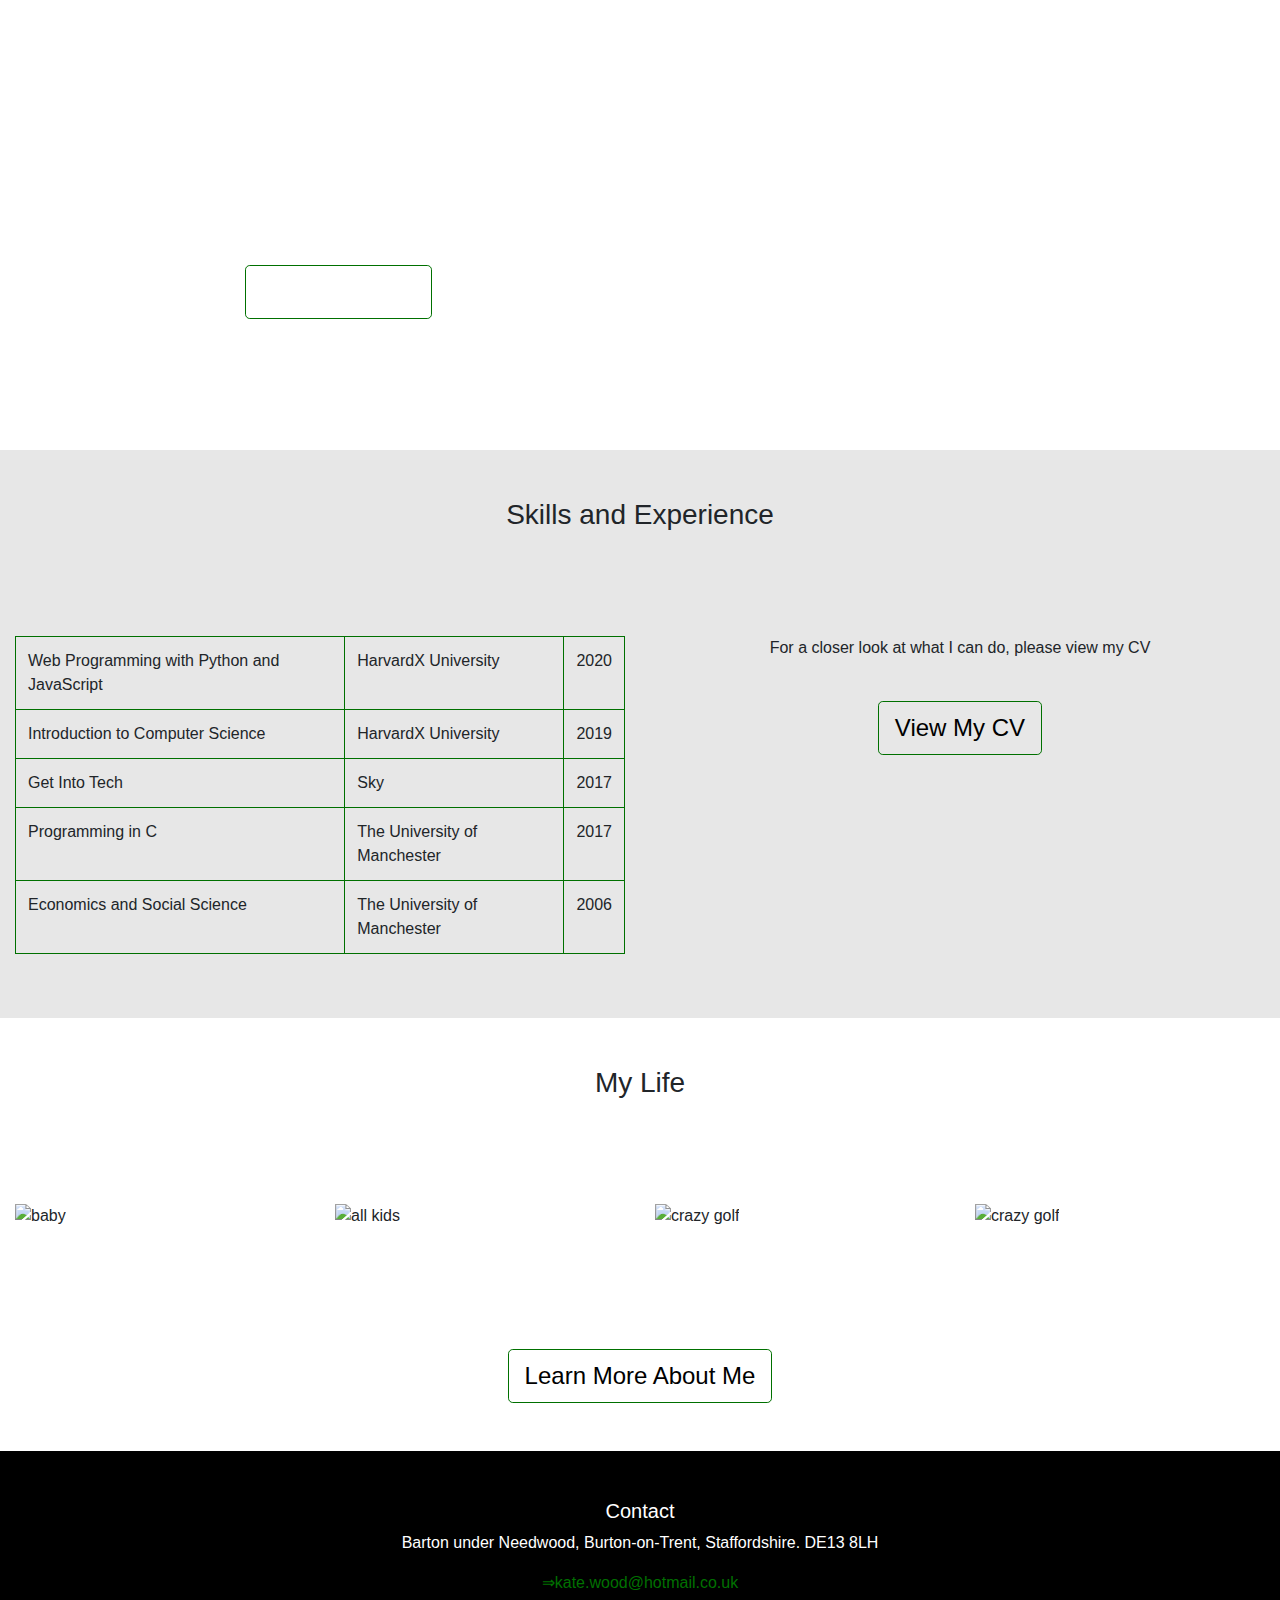
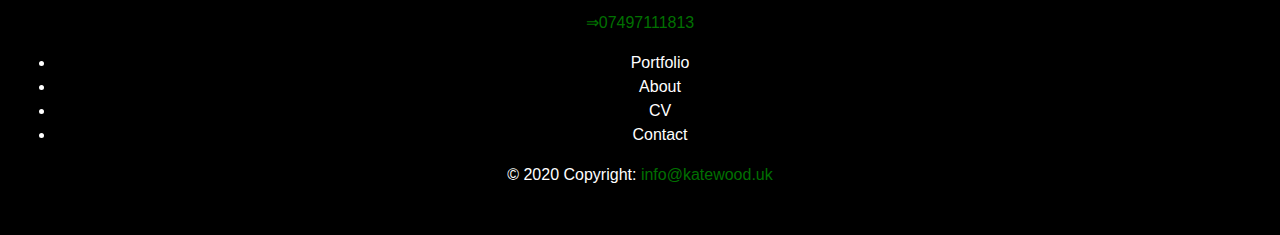
==== index.html @ 456b5fe7 "update on css" ====
<!DOCTYPE html>

<html lang="en">
    
    <head>
         <!-- Required meta tags -->
         <meta charset="utf-8">
         <!-- Responsive meta tag for different screen sizes-->
         <meta name="viewport" content="width=device-width, initial-scale=1, shrink-to-fit=no">

        <!-- bootstrap-->
        <link rel="stylesheet" href="https://maxcdn.bootstrapcdn.com/bootstrap/4.0.0/css/bootstrap.min.css" integrity="sha384-Gn5384xqQ1aoWXA+058RXPxPg6fy4IWvTNh0E263XmFcJlSAwiGgFAW/dAiS6JXm" crossorigin="anonymous">
        
        <link href="static/style.css" rel="stylesheet">
        
        <title>My Webpage</title>
       
    </head>
    <body>
        <!-- navbar-->
        <!--navbar becomes vertical on screens-->
        <!--Grid Container-->
        <div class="container homepageHeader">
            <nav class="navbar navbar-expand-sm navbar-default bg-transparent">
            <!--navbar brand-->
                <a class="navbar-brand ml-2" href="index.html">KW</a>
                 <!-- Toggler/collapsibe Button -->
                <button class="navbar-toggler" type="button" data-toggle="collapse" data-target="#navbar"><span class="navbar-toggler-icon"></span></button>
        
                <!--navbar links on the center of the page-->
                <div class="collapse navbar-collapse" id="navbar">
                    <ul class="navbar-nav mx-auto">
                        <li class="nav-item">
                            <a class="nav-link" href="portfolio.html">Portfolio</a>
                        </li>
                        <li class="nav-item">
                            <a class="nav-link" href="about.html">About</a>
                        </li>
                        <li class="nav-item">
                            <a class="nav-link" href="cv.html">CV</a>
                        </li>
                    </ul>
                <!--navbar link to the right of navbar-->
                    <ul class="navbar-nav mr-5">
                        <li class="nav-item">
                            <a class="nav-link" href="contact.html">Contact</a>
                        </li>
                    </ul>
                </div>
            </nav>
       
        <!-- main content-->
            <!--grid row-->
            <div class="row justify-content-start">
                <!--grid column-->
                <div class="col-md-6 col-sm-12 text-center pr-5">
                    <h1>Katie Wood</h1>
                    <h2>Computer Science Student</h2>
                    <a href="portfolio.html" class="btn btn-primary btn-lg" role="button">View My Work</a>
                </div>
            </div>
        </div>
        

        <div class="container-fluid greyContainer">
            <div class="row py-5">
                <div class="col-md-12">
                    <h3 class="text-center">Skills and Experience</h3>
                </div>
            </div>
            <div class="row py-5">
                <div class ="col-md-6 col-sm-12">
                    <table class="table table-bordered">
                        <tbody>
                            <tr>
                                <td>Web Programming with Python and JavaScript</td>
                                <td>HarvardX University</td>
                                <td>2020</td>
                            </tr>
                            <tr>
                                <td>Introduction to Computer Science</td>
                                <td>HarvardX University</td>
                                <td>2019</td>
                            </tr>
                            <tr>
                                <td>Get Into Tech</td>
                                <td>Sky</td>
                                <td>2017</td>
                            </tr>
                            <tr>
                                <td>Programming in C</td>
                                <td>The University of Manchester</td>
                                <td>2017</td>
                            </tr>
                            <tr>
                                <td>Economics and Social Science</td>
                                <td>The University of Manchester</td>
                                <td>2006</td>
                            </tr>
                        </tbody>
                    </table>
                </div>
                <div class ="col-md-6 col-sm-12 text-center">
                    <p>For a closer look at what I can do, please view my CV</p>
                    <a href="cv.html" class="btn btn-lg btn-blackText" role="button">View My CV</a>
                </div>
            </div>
        </div>


        <div class="container-fluid">
            <div class="row py-5">
                <div class="col-md-12 text-center">
                    <h3>My Life</h3>
                </div>
            </div>
            <div class="row py-5 align-items-center">
                <div class="col-md-3 col-sm-12 photo">
                    <img src="static/baby.jpg" alt="baby">
                </div>
                <div class="col-md-3 col-sm-12 photo">
                    <img src="static/allkids.jpg" alt="all kids">
                </div>
                <div class="col-md-3 col-sm-12 photo">
                    <img src="static/crazy-golf.jpg" alt="crazy golf">
                </div>
                <div class="col-md-3 col-sm-12 photo">
                    <img src="static/kids.jpg" alt="crazy golf">
                </div>
            </div>
            <div class="row py-5">
                <div class="col-md-12 text-center">
                    <a href="about.html" class="btn btn-lg btn-blackText" role="button">Learn More About Me</a>
                </div>
            </div>
        </div>
        
        <!-- Footer -->
        
        <footer class="page-footer font-small">
            <div class="container-fluid text-center">
                <div class="row py-5">
                    <div class="col-md-12 footer whiteText">
                        <!-- Content -->
                        <h5>Contact</h5>
                        <p>Barton under Needwood, Burton-on-Trent, Staffordshire. DE13 8LH</p>
                        <p><a href="mailto: kate.wood@hotmail.co.uk">kate.wood@hotmail.co.uk</a></P>
                        <p><a href="tel:123-456-7890">07497111813</a></p>
                   
                        <!-- Links -->
                        <ul>
                            <li>
                                <a href="#!">Portfolio</a>
                            </li>
                            <li>
                                <a href="#!">About</a>
                            </li>
                            <li>
                                <a href="#!">CV</a>
                            </li>
                            <li>
                                <a href="#!">Contact</a>
                            </li>
                        </ul>
                        <!-- Copyright -->
                        <div class="footer-copyright text-center">© 2020 Copyright:
                            <a href="info@katewood.uk">info@katewood.uk</a>
                        </div>
                    </div>
                </div>
            </div>
        </footer>
 
        <script src="https://code.jquery.com/jquery-3.2.1.slim.min.js" integrity="sha384-KJ3o2DKtIkvYIK3UENzmM7KCkRr/rE9/Qpg6aAZGJwFDMVNA/GpGFF93hXpG5KkN" crossorigin="anonymous"></script>
        <script src="https://cdnjs.cloudflare.com/ajax/libs/popper.js/1.12.9/umd/popper.min.js" integrity="sha384-ApNbgh9B+Y1QKtv3Rn7W3mgPxhU9K/ScQsAP7hUibX39j7fakFPskvXusvfa0b4Q" crossorigin="anonymous"></script>
        <script src="https://maxcdn.bootstrapcdn.com/bootstrap/4.0.0/js/bootstrap.min.js" integrity="sha384-JZR6Spejh4U02d8jOt6vLEHfe/JQGiRRSQQxSfFWpi1MquVdAyjUar5+76PVCmYl" crossorigin="anonymous"></script>
    </body>
</html>
---- static/style.css ----
/* when the screen is less than 600px wide display the first only link and the menu bar */
  @media screen and (max-width: 600px) {
    .topnav a:not(:first-child) {display: none;}
    .topnav a.icon {
      float: right;
      display: block;
      color: black;
    }
    /*changes content of h2 header in about page depending on the screen size*/
    #bioAboutHeader::before{
      content: "Passion for technology"
    }
  }

  @media screen and (min-width: 601px){
    #bioAboutHeader::before{
      content: "Full time mother of three children. Passion for Technology. Pursing a career in Software Development"
    }
  }

  /* when the screen is less than 600px wide the top nav displays vertically instead of horizontally */
  @media screen and (max-width: 600px) {
    .topnav.responsive {position: relative;}
    .topnav.responsive a.icon {
      position: absolute;
      right: 0;
      top: 0;
    }

    .topnav.responsive a {
      float: none;
      display: block;
      width: 5%;
      text-align: left;
    }
  }

  .navbar-brand{
    font-size: 25px;
    color: white;
  }

  .navbar-brand:hover{
    font-size: 25px;
    color: rgb(0, 112, 0);
  }
 
  a{
    color: white
  }

  a:hover{
    color: rgb(0, 112, 0);
  }

  h1{
    color: white;
    font-family: var(--font-main);
    font-size: 300%;
    padding-top: 25px;
  }
 
  h2{
    color: white;
    font-family: var(--font-main);
    font-size: 200%;
    padding-top: 15px;
    padding-bottom: 25px;
  }

  #whiteTextTitle{
    color:white;
  }

  .whiteText{
    color: white;
  }

  .btn-primary, .btn-blackText{
    color: white;
    background-color: transparent;
    border-color:  rgb(0, 112, 0);
    font-size: 24px;
    margin-top: 25px;
  }

  .btn-primary:hover, .btn-blackText:hover, .btn-sm:hover {
    background-color: transparent;
    color:  rgb(0, 112, 0);
    border-color:  rgb(0, 112, 0);
  }

  .btn-blackText, .btn-sm{
    color: black;
  }

  .btn-sm{
    font-size: 15px;
  }

  .footer-copyright a, p a{
    color:  rgb(0, 112, 0);
  }

  p a::before{
    content: "\21d2";
  }

  .page-footer{
    background-color: black;
  }

  .aboutContainer {
    background-image: url("snowboard.jpg");
    height: 500px;
    background-size: cover;
  }
 
  .techList{
    line-height:240%;
  }

  .greyContainer{
    background-color: rgb(231, 231, 231);
  }

  .homepageHeader{
    background-image: url("personal_picture1.jpg");
    height: 450px;
    background-size: contain; 
  }

  .portfolioHeader{
    background-image: url("portfolio2.jpg");
    background-size: cover;
    background-position: center;
    height: 570px; 
  }

  .aboutHeader {
    background-image: url("baby1.jpg");
    background-size: contain;
    height: 520px;
    background-position: center;
  }

  .cvHeader{
    background-image: url("katecomp.jpg");
    background-size: contain;
  }

  .contactHeader{
    background-image: url("laptop2.jpg");
    background-size: cover;
    background-repeat: no-repeat;
    height: 520px;
    background-position: center;
  }

  .table-bordered tbody tr td{
    text-align:left;
    border-color: rgb(0, 112, 0);
  }

  .baby img{
    width:80%; height:80%; 
  }

  .photo img{
    width: 50%; height: 50%;
  }

  .laptop img{
    width:50%; height: 5%;
  }
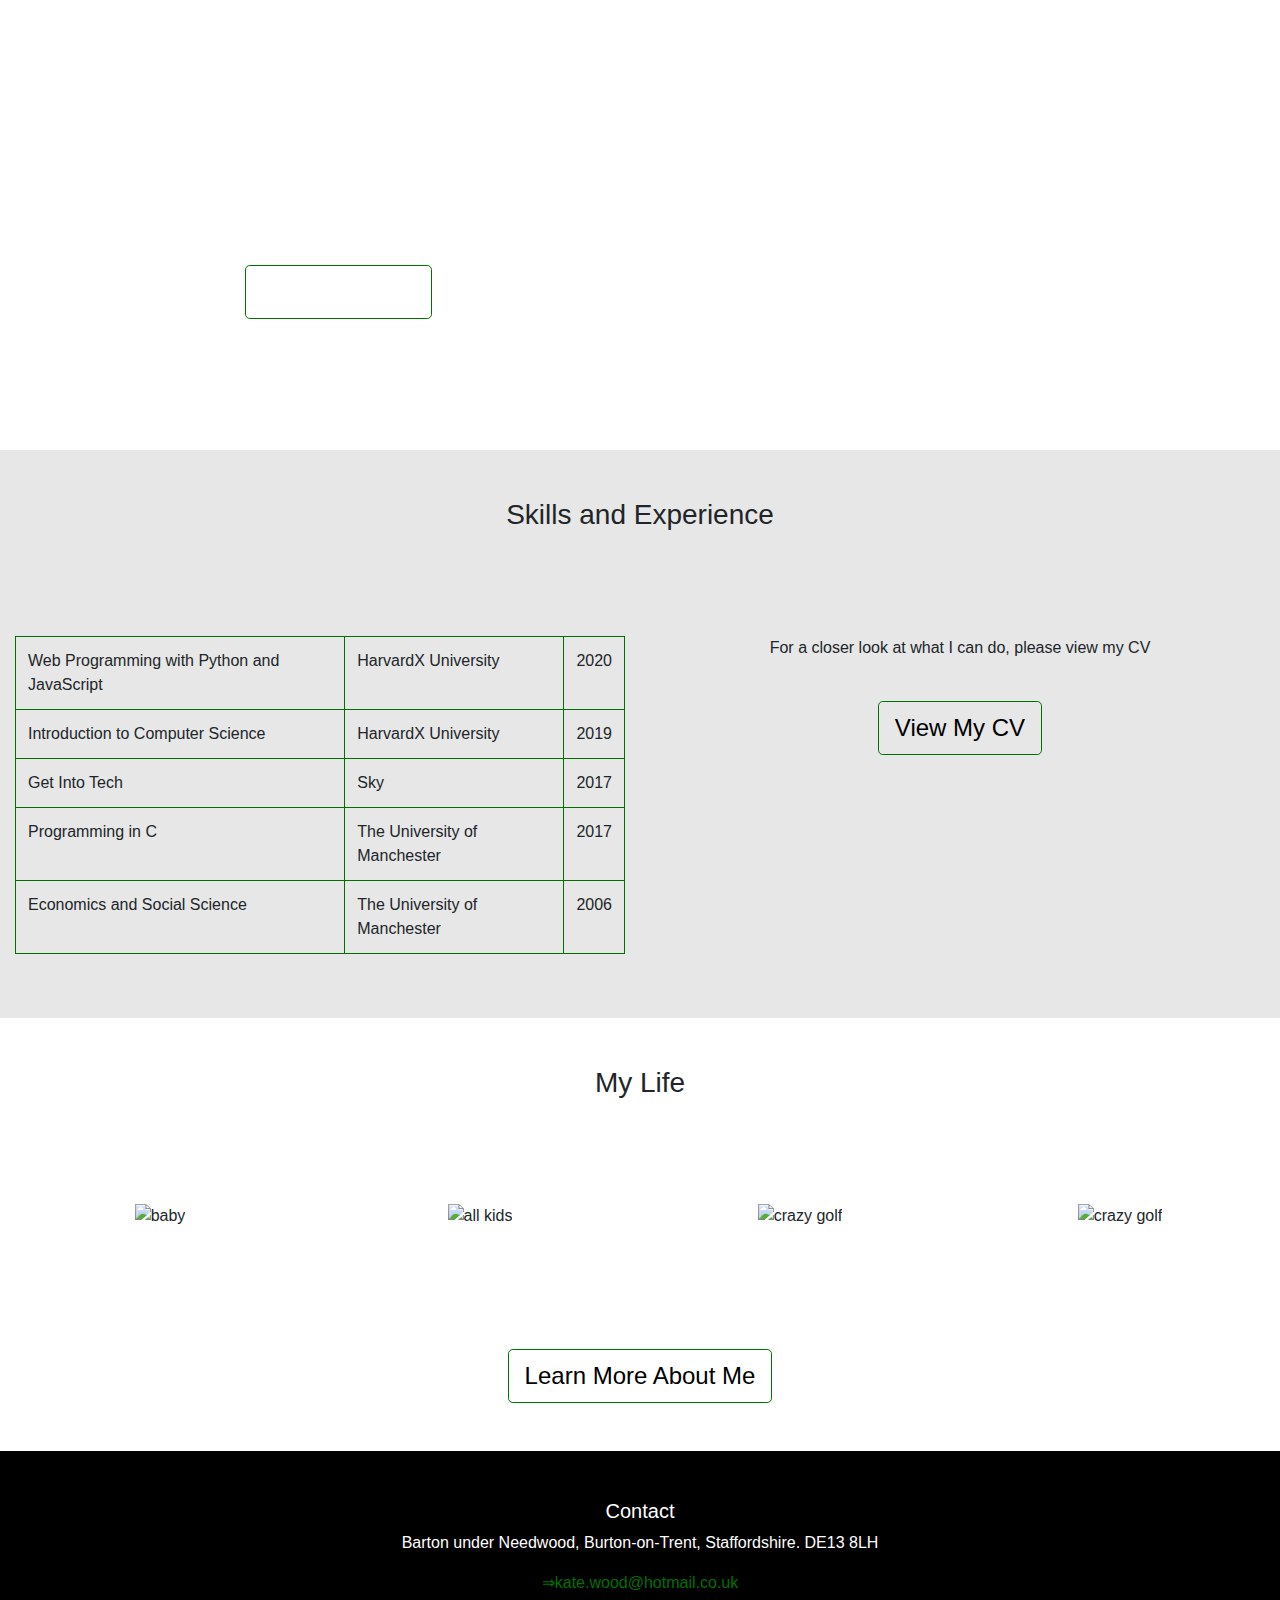
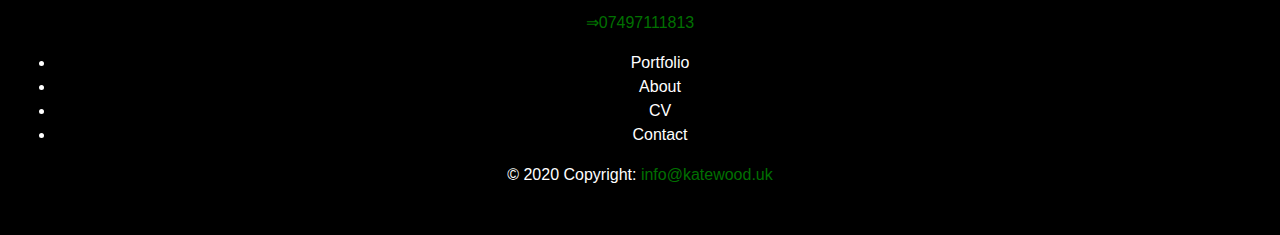
==== commit be1de0a7: "changes to css file" ====
--- a/index.html
+++ b/index.html
@@ -17,51 +17,53 @@
        
     </head>
     <body>
-        <!-- navbar-->
-        <!--navbar becomes vertical on screens-->
         <!--Grid Container-->
         <div class="container homepageHeader">
-            <nav class="navbar navbar-expand-sm navbar-default bg-transparent">
-            <!--navbar brand-->
-                <a class="navbar-brand ml-2" href="index.html">KW</a>
-                 <!-- Toggler/collapsibe Button -->
-                <button class="navbar-toggler" type="button" data-toggle="collapse" data-target="#navbar"><span class="navbar-toggler-icon"></span></button>
+            <header>
+                <!-- navbar-->
+                <!--navbar becomes vertical on screens-->
+                <nav class="navbar navbar-expand-sm navbar-default bg-transparent">
+                    <!--navbar brand-->
+                    <a class="navbar-brand ml-2" href="index.html">KW</a>
+                     <!-- Toggler/collapsibe Button -->
+                    <button class="navbar-toggler" type="button" data-toggle="collapse" data-target="#navbar"><span class="navbar-toggler-icon"></span></button>
         
-                <!--navbar links on the center of the page-->
-                <div class="collapse navbar-collapse" id="navbar">
-                    <ul class="navbar-nav mx-auto">
-                        <li class="nav-item">
-                            <a class="nav-link" href="portfolio.html">Portfolio</a>
-                        </li>
-                        <li class="nav-item">
-                            <a class="nav-link" href="about.html">About</a>
-                        </li>
-                        <li class="nav-item">
-                            <a class="nav-link" href="cv.html">CV</a>
-                        </li>
-                    </ul>
-                <!--navbar link to the right of navbar-->
-                    <ul class="navbar-nav mr-5">
-                        <li class="nav-item">
-                            <a class="nav-link" href="contact.html">Contact</a>
-                        </li>
-                    </ul>
+                    <!--navbar links on the center of the page-->
+                    <div class="collapse navbar-collapse" id="navbar">
+                        <ul class="navbar-nav mx-auto">
+                            <li class="nav-item">
+                                <a class="nav-link" href="portfolio.html">Portfolio</a>
+                            </li>
+                            <li class="nav-item">
+                                <a class="nav-link" href="about.html">About</a>
+                            </li>
+                            <li class="nav-item">
+                                <a class="nav-link" href="cv.html">CV</a>
+                            </li>
+                        </ul>
+                        <!--navbar link to the right of navbar-->
+                        <ul class="navbar-nav mr-5">
+                            <li class="nav-item">
+                                <a class="nav-link" href="contact.html">Contact</a>
+                            </li>
+                        </ul>
+                    </div>
+                </nav>
+            
+                <!--grid row-->
+                <div class="row justify-content-start">
+                    <!--grid column-->
+                    <div class="col-md-6 col-sm-12 text-center pr-5">
+                        <h1>Katie Wood</h1>
+                        <h2>Computer Science Student</h2>
+                        <a href="portfolio.html" class="btn btn-primary btn-lg" role="button">View My Work</a>
+                    </div>
                 </div>
-            </nav>
-       
-        <!-- main content-->
-            <!--grid row-->
-            <div class="row justify-content-start">
-                <!--grid column-->
-                <div class="col-md-6 col-sm-12 text-center pr-5">
-                    <h1>Katie Wood</h1>
-                    <h2>Computer Science Student</h2>
-                    <a href="portfolio.html" class="btn btn-primary btn-lg" role="button">View My Work</a>
-                </div>
-            </div>
+            </header>
+            
         </div>
         
-
+        <!--main content-->
         <div class="container-fluid greyContainer">
             <div class="row py-5">
                 <div class="col-md-12">
@@ -114,7 +116,7 @@
                     <h3>My Life</h3>
                 </div>
             </div>
-            <div class="row py-5 align-items-center">
+            <div class="row py-5 align-items-center text-center">
                 <div class="col-md-3 col-sm-12 photo">
                     <img src="static/baby.jpg" alt="baby">
                 </div>
--- a/static/style.css
+++ b/static/style.css
@@ -1,175 +1,181 @@
-  /* when the screen is less than 600px wide display the first only link and the menu bar */
-  @media screen and (max-width: 600px) {
-    .topnav a:not(:first-child) {display: none;}
-    .topnav a.icon {
-      float: right;
-      display: block;
-      color: black;
-    }
-    /*changes content of h2 header in about page depending on the screen size*/
-    #bioAboutHeader::before{
-      content: "Passion for technology"
-    }
+/* when the screen is less than 600px wide display the first only link and the menu bar */
+@media screen and (max-width: 600px) {
+  .topnav a:not(:first-child) {
+    display: none;
   }
-
-  @media screen and (min-width: 601px){
-    #bioAboutHeader::before{
-      content: "Full time mother of three children. Passion for Technology. Pursing a career in Software Development"
-    }
-  }
-
-  /* when the screen is less than 600px wide the top nav displays vertically instead of horizontally */
-  @media screen and (max-width: 600px) {
-    .topnav.responsive {position: relative;}
-    .topnav.responsive a.icon {
-      position: absolute;
-      right: 0;
-      top: 0;
-    }
-
-    .topnav.responsive a {
-      float: none;
-      display: block;
-      width: 5%;
-      text-align: left;
-    }
-  }
-
-  .navbar-brand{
-    font-size: 25px;
-    color: white;
-  }
-
-  .navbar-brand:hover{
-    font-size: 25px;
-    color: rgb(0, 112, 0);
-  }
- 
-  a{
-    color: white
-  }
-
-  a:hover{
-    color: rgb(0, 112, 0);
-  }
-
-  h1{
-    color: white;
-    font-family: var(--font-main);
-    font-size: 300%;
-    padding-top: 25px;
-  }
- 
-  h2{
-    color: white;
-    font-family: var(--font-main);
-    font-size: 200%;
-    padding-top: 15px;
-    padding-bottom: 25px;
-  }
-
-  #whiteTextTitle{
-    color:white;
-  }
-
-  .whiteText{
-    color: white;
-  }
-
-  .btn-primary, .btn-blackText{
-    color: white;
-    background-color: transparent;
-    border-color:  rgb(0, 112, 0);
-    font-size: 24px;
-    margin-top: 25px;
-  }
-
-  .btn-primary:hover, .btn-blackText:hover, .btn-sm:hover {
-    background-color: transparent;
-    color:  rgb(0, 112, 0);
-    border-color:  rgb(0, 112, 0);
-  }
-
-  .btn-blackText, .btn-sm{
+  .topnav a.icon {
+    float: right;
+    display: block;
     color: black;
   }
+  /*changes content of h2 header in about page depending on the screen size*/
+  #bioAboutHeader::before {
+    content: "Passion for technology";
+  }
+}
 
-  .btn-sm{
-    font-size: 15px;
+@media screen and (min-width: 601px) {
+  #bioAboutHeader::before {
+    content: "Full time mother of three children. Passion for Technology. Pursing a career in Software Development";
   }
+}
 
-  .footer-copyright a, p a{
-    color:  rgb(0, 112, 0);
+/* when the screen is less than 600px wide the top nav displays vertically instead of horizontally */
+@media screen and (max-width: 600px) {
+  .topnav.responsive {
+    position: relative;
   }
+  .topnav.responsive a.icon {
+    position: absolute;
+    right: 0;
+    top: 0;
+  }
+  .topnav.responsive a {
+    float: none;
+    display: block;
+    width: 5%;
+    text-align: left;
+  }
+}
 
-  p a::before{
-    content: "\21d2";
-  }
+.navbar-brand {
+  font-size: 25px;
+  color: white;
+}
 
-  .page-footer{
-    background-color: black;
-  }
+.navbar-brand:hover {
+  font-size: 25px;
+  color: #007000;
+}
 
-  .aboutContainer {
-    background-image: url("snowboard.jpg");
-    height: 500px;
-    background-size: cover;
-  }
- 
-  .techList{
-    line-height:240%;
-  }
+a {
+  color: white;
+}
 
-  .greyContainer{
-    background-color: rgb(231, 231, 231);
-  }
+a:hover {
+  color: #007000;
+}
 
-  .homepageHeader{
-    background-image: url("personal_picture1.jpg");
-    height: 450px;
-    background-size: contain; 
-  }
+h1 {
+  color: white;
+  font-family: var(--font-main);
+  font-size: 300%;
+  padding-top: 25px;
+}
 
-  .portfolioHeader{
-    background-image: url("portfolio2.jpg");
-    background-size: cover;
-    background-position: center;
-    height: 570px; 
-  }
+h2 {
+  color: white;
+  font-family: var(--font-main);
+  font-size: 200%;
+  padding-top: 15px;
+  padding-bottom: 25px;
+}
 
-  .aboutHeader {
-    background-image: url("baby1.jpg");
-    background-size: contain;
-    height: 520px;
-    background-position: center;
-  }
+#whiteTextTitle {
+  color: white;
+}
 
-  .cvHeader{
-    background-image: url("katecomp.jpg");
-    background-size: contain;
-  }
+.whiteText {
+  color: white;
+}
 
-  .contactHeader{
-    background-image: url("laptop2.jpg");
-    background-size: cover;
-    background-repeat: no-repeat;
-    height: 520px;
-    background-position: center;
-  }
+.btn-primary, .btn-blackText {
+  color: white;
+  background-color: transparent;
+  border-color: #007000;
+  font-size: 24px;
+  margin-top: 25px;
+}
 
-  .table-bordered tbody tr td{
-    text-align:left;
-    border-color: rgb(0, 112, 0);
-  }
+.btn-primary:hover, .btn-blackText:hover, .btn-sm:hover {
+  background-color: transparent;
+  color: #007000;
+  border-color: #007000;
+}
 
-  .baby img{
-    width:80%; height:80%; 
-  }
+.btn-blackText, .btn-sm {
+  color: black;
+}
 
-  .photo img{
-    width: 50%; height: 50%;
-  }
+.btn-sm {
+  font-size: 15px;
+}
 
-  .laptop img{
-    width:50%; height: 5%;
-  }+.footer-copyright a, p a {
+  color: #007000;
+}
+
+p a::before {
+  content: "\21d2";
+}
+
+.page-footer {
+  background-color: black;
+}
+
+.aboutContainer {
+  background-image: url("snowboard.jpg");
+  height: 500px;
+  background-size: cover;
+}
+
+.techList {
+  line-height: 240%;
+}
+
+.greyContainer {
+  background-color: #e7e7e7;
+}
+
+.homepageHeader {
+  background-image: url("personal_picture1.jpg");
+  height: 450px;
+  background-size: contain;
+}
+
+.portfolioHeader {
+  background-image: url("portfolio2.jpg");
+  background-size: cover;
+  background-position: center;
+  height: 570px;
+}
+
+.aboutHeader {
+  background-image: url("baby1.jpg");
+  background-size: contain;
+  height: 520px;
+  background-position: center;
+}
+
+.cvHeader {
+  background-image: url("katecomp.jpg");
+  background-size: contain;
+}
+
+.contactHeader {
+  background-image: url("laptop2.jpg");
+  background-size: cover;
+  background-repeat: no-repeat;
+  height: 520px;
+  background-position: center;
+}
+
+.table-bordered tbody tr td {
+  text-align: left;
+  border-color: #007000;
+}
+
+.baby img {
+  width: 80%;
+  height: 80%;
+}
+
+.photo img {
+  width: 50%;
+  height: 50%;
+}
+
+.laptop img {
+  width: 50%;
+  height: 5%;
+}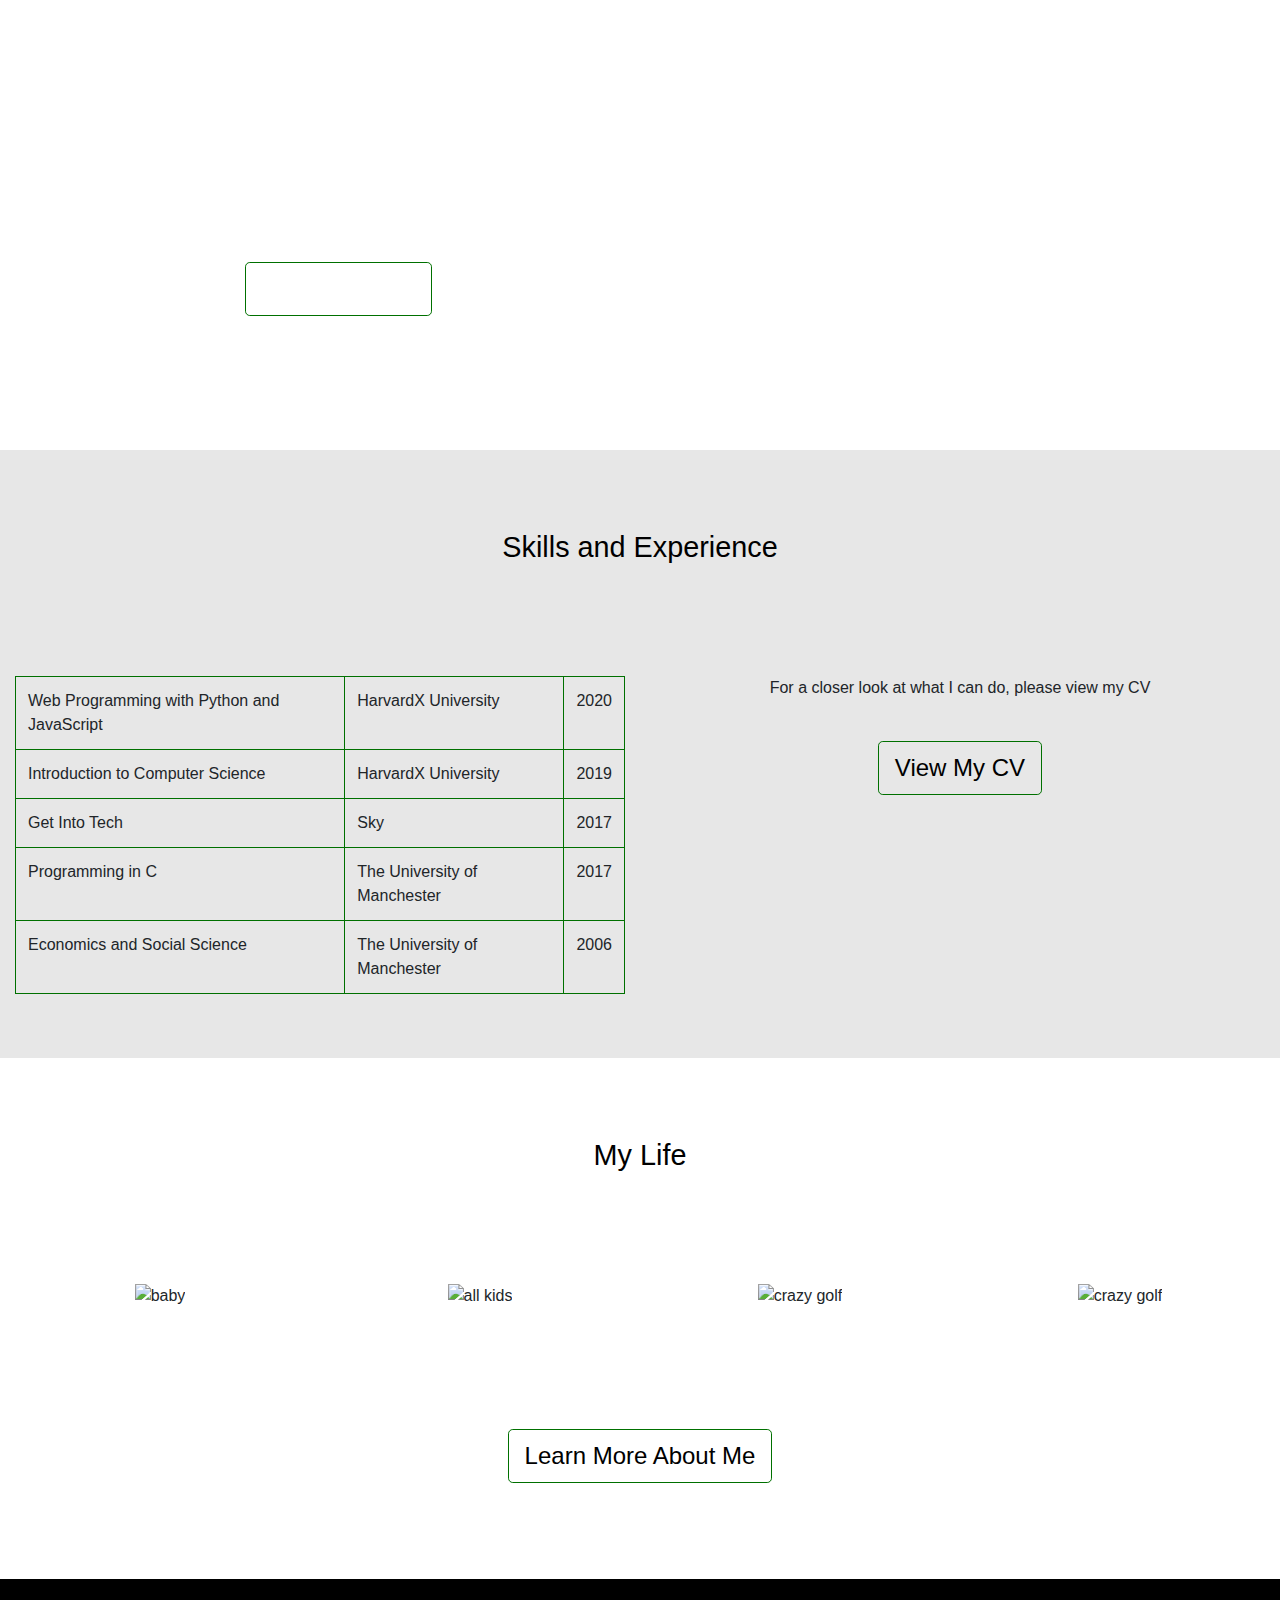
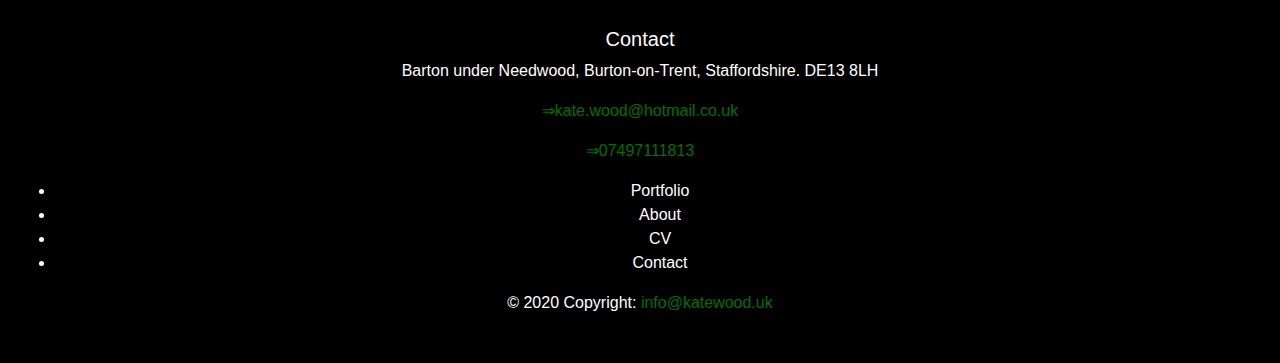
==== commit 24a7dfad: "clean up on all files pre submit" ====
--- a/index.html
+++ b/index.html
@@ -56,18 +56,17 @@
                     <div class="col-md-6 col-sm-12 text-center pr-5">
                         <h1>Katie Wood</h1>
                         <h2>Computer Science Student</h2>
-                        <a href="portfolio.html" class="btn btn-primary btn-lg" role="button">View My Work</a>
+                        <a href="portfolio.html" class="btn btn-whiteText btn-lg" role="button">View My Work</a>
                     </div>
                 </div>
-            </header>
-            
+            </header>  
         </div>
         
         <!--main content-->
         <div class="container-fluid greyContainer">
-            <div class="row py-5">
+            <div class="row">
                 <div class="col-md-12">
-                    <h3 class="text-center">Skills and Experience</h3>
+                    <h3>Skills and Experience</h3>
                 </div>
             </div>
             <div class="row py-5">
@@ -104,15 +103,15 @@
                 </div>
                 <div class ="col-md-6 col-sm-12 text-center">
                     <p>For a closer look at what I can do, please view my CV</p>
-                    <a href="cv.html" class="btn btn-lg btn-blackText" role="button">View My CV</a>
+                    <a href="cv.html" class="btn btn-blackText btn-lg" role="button">View My CV</a>
                 </div>
             </div>
         </div>
 
 
         <div class="container-fluid">
-            <div class="row py-5">
-                <div class="col-md-12 text-center">
+            <div class="row">
+                <div class="col-md-12">
                     <h3>My Life</h3>
                 </div>
             </div>
@@ -132,7 +131,7 @@
             </div>
             <div class="row py-5">
                 <div class="col-md-12 text-center">
-                    <a href="about.html" class="btn btn-lg btn-blackText" role="button">Learn More About Me</a>
+                    <a href="about.html" class="btn btn-lg btn-blackText mb-5" role="button">Learn More About Me</a>
                 </div>
             </div>
         </div>
@@ -152,20 +151,20 @@
                         <!-- Links -->
                         <ul>
                             <li>
-                                <a href="#!">Portfolio</a>
+                                <a href="portfolio.html">Portfolio</a>
                             </li>
                             <li>
-                                <a href="#!">About</a>
+                                <a href="about.html">About</a>
                             </li>
                             <li>
-                                <a href="#!">CV</a>
+                                <a href="cv.html">CV</a>
                             </li>
                             <li>
-                                <a href="#!">Contact</a>
+                                <a href="contact.html">Contact</a>
                             </li>
                         </ul>
                         <!-- Copyright -->
-                        <div class="footer-copyright text-center">© 2020 Copyright:
+                        <div class="footer-copyright">© 2020 Copyright:
                             <a href="info@katewood.uk">info@katewood.uk</a>
                         </div>
                     </div>
--- a/static/style.css
+++ b/static/style.css
@@ -38,18 +38,20 @@
   }
 }
 
-.navbar-brand {
+nav .navbar-brand {
   font-size: 25px;
-  color: white;
-}
-
-.navbar-brand:hover {
-  font-size: 25px;
+}
+
+nav a {
+  color: white;
+}
+
+nav a:hover {
   color: #007000;
 }
 
 a {
-  color: white;
+  color: #007000;
 }
 
 a:hover {
@@ -61,56 +63,81 @@
   font-family: var(--font-main);
   font-size: 300%;
   padding-top: 25px;
+  text-align: center;
 }
 
 h2 {
   color: white;
   font-family: var(--font-main);
-  font-size: 200%;
+  font-size: 180%;
   padding-top: 15px;
   padding-bottom: 25px;
+  text-align: center;
+}
+
+h3 {
+  color: black;
+  font-family: var(--font-main);
+  font-size: 180%;
+  padding-top: 80px;
+  padding-bottom: 55px;
+  text-align: center;
 }
 
 #whiteTextTitle {
   color: white;
 }
 
+p {
+  font-family: var(--font-main);
+  text-align: center;
+}
+
+p ::before {
+  content: "\21d2";
+}
+
 .whiteText {
   color: white;
 }
 
-.btn-primary, .btn-blackText {
-  color: white;
+.btn-whiteText, .btn-blackText, .btn-whiteText:hover, .btn-blackText:hover, .btn-sm:hover {
   background-color: transparent;
   border-color: #007000;
   font-size: 24px;
   margin-top: 25px;
-}
-
-.btn-primary:hover, .btn-blackText:hover, .btn-sm:hover {
-  background-color: transparent;
-  color: #007000;
-  border-color: #007000;
-}
-
-.btn-blackText, .btn-sm {
+  -webkit-box-shadow: none;
+          box-shadow: none;
+}
+
+.btn-whiteText {
+  color: white;
+}
+
+.btn-blackText {
   color: black;
 }
 
 .btn-sm {
   font-size: 15px;
-}
-
-.footer-copyright a, p a {
-  color: #007000;
-}
-
-p a::before {
-  content: "\21d2";
+  color: black;
+}
+
+.btn-whiteText:hover, .btn-blackText:hover, .btn-sm:hover {
+  color: #007000;
+}
+
+.btn-sm:hover {
+  font-size: 15px;
 }
 
 .page-footer {
   background-color: black;
+  color: white;
+}
+
+.page-footer li > a {
+  color: white;
 }
 
 .aboutContainer {
@@ -178,4 +205,5 @@
 .laptop img {
   width: 50%;
   height: 5%;
-}+}
+/*# sourceMappingURL=style.css.map */